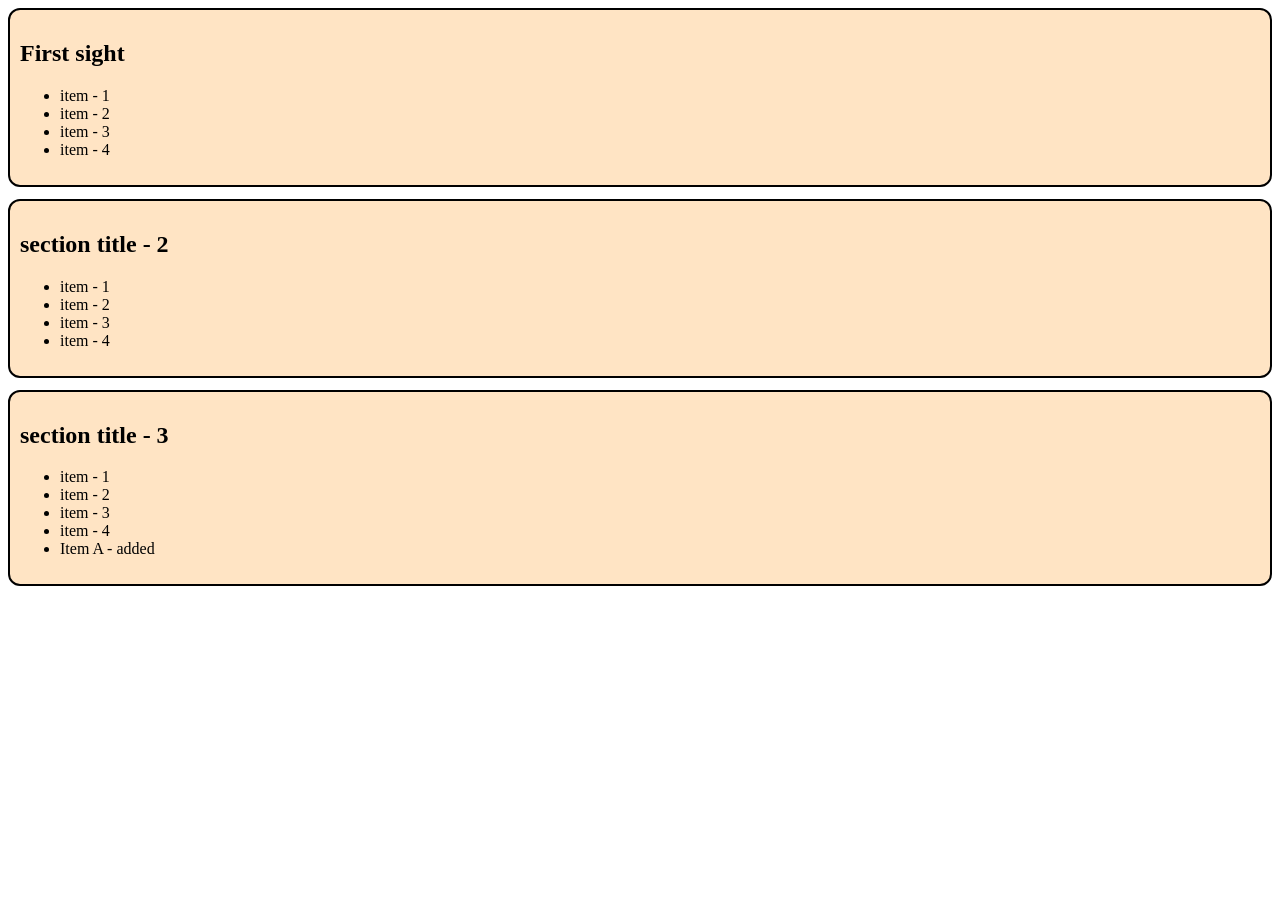
==== summary.html @ 9a3040ed "DOM" ====
<!DOCTYPE html>
<html lang="en">
<head>
    <meta charset="UTF-8">
    <meta name="viewport" content="width=device-width, initial-scale=1.0">
    <title>Dom Summary</title>
</head>
<body>

    <!-- main>section.section-item*3>h1{section title - $}+ul>li*4{item - $} -->

    <main>
        <section class="section-item">
            <h1 id="fist-title">section title - 1</h1>
            <ul>
                <li>item - 1</li>
                <li>item - 2</li>
                <li>item - 3</li>
                <li>item - 4</li>
            </ul>
        </section>
        <section class="section-item">
            <h1>section title - 2</h1>
            <ul>
                <li>item - 1</li>
                <li>item - 2</li>
                <li>item - 3</li>
                <li>item - 4</li>
            </ul>
        </section>
        <section class="section-item">
            <h1>section title - 3</h1>
            <ul id="third-list">
                <li>item - 1</li>
                <li>item - 2</li>
                <li>item - 3</li>
                <li>item - 4</li>
            </ul>
        </section>
    </main>


    


    <script src="./js/first.js"></script>
    <script src="./js/second.js"></script>
    <script src="./js/third.js"></script>
</body>
</html>
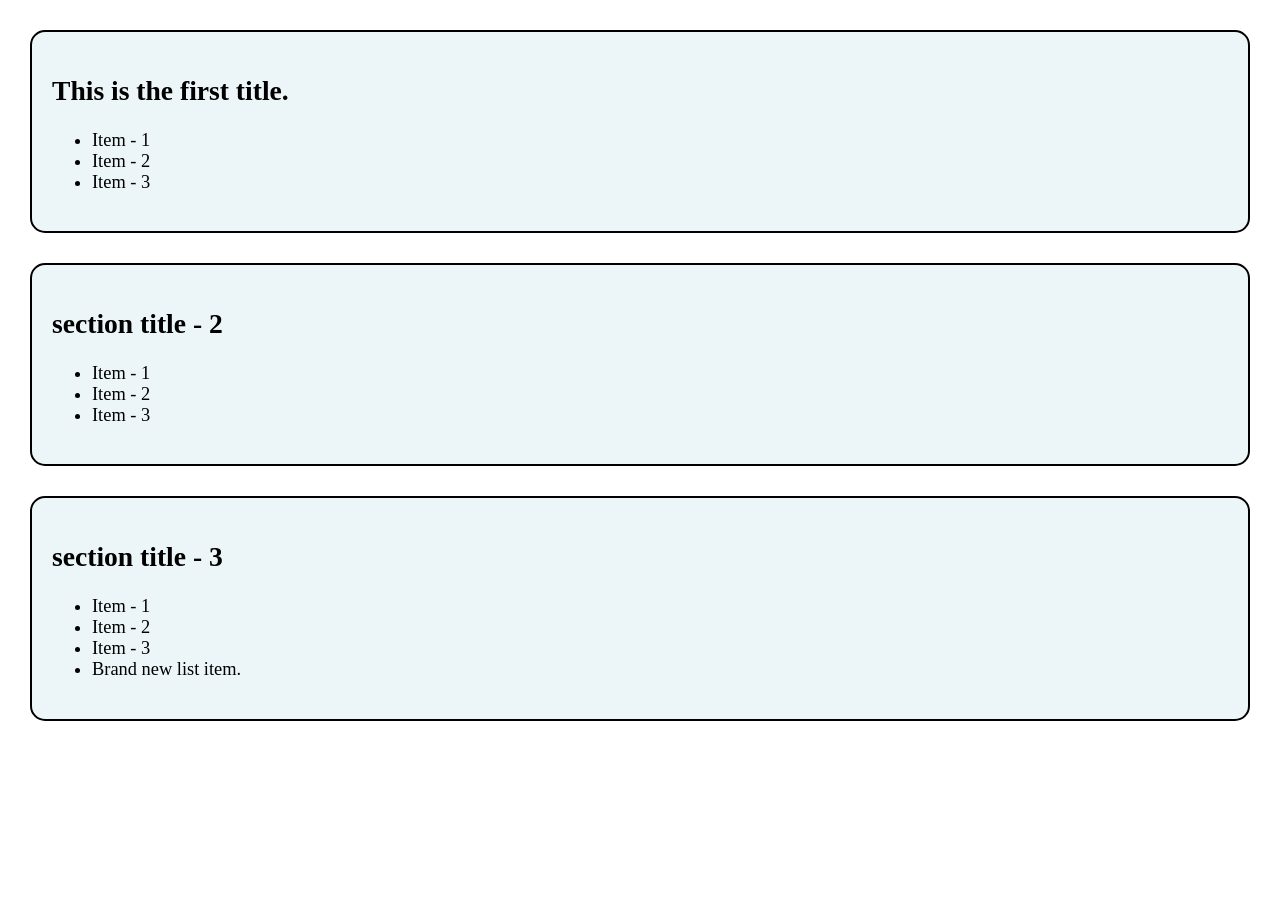
==== commit 02d38577: "DOM node methods" ====
--- a/summary.html
+++ b/summary.html
@@ -1,50 +1,54 @@
 <!DOCTYPE html>
 <html lang="en">
+
 <head>
     <meta charset="UTF-8">
     <meta name="viewport" content="width=device-width, initial-scale=1.0">
-    <title>Dom Summary</title>
+    <link rel="stylesheet" href="./styles/summary.css">
+    <title>Summary</title>
 </head>
+
 <body>
 
-    <!-- main>section.section-item*3>h1{section title - $}+ul>li*4{item - $} -->
+    <!-- main>section.section-item*3>h1{section title - $}+ul>li*3{Item - $} -->
 
     <main>
         <section class="section-item">
-            <h1 id="fist-title">section title - 1</h1>
+            <h1 id="first-title">section title - 1</h1>
             <ul>
-                <li>item - 1</li>
-                <li>item - 2</li>
-                <li>item - 3</li>
-                <li>item - 4</li>
+                <li>Item - 1</li>
+                <li>Item - 2</li>
+                <li>Item - 3</li>
             </ul>
         </section>
         <section class="section-item">
             <h1>section title - 2</h1>
             <ul>
-                <li>item - 1</li>
-                <li>item - 2</li>
-                <li>item - 3</li>
-                <li>item - 4</li>
+                <li>Item - 1</li>
+                <li>Item - 2</li>
+                <li>Item - 3</li>
             </ul>
         </section>
         <section class="section-item">
             <h1>section title - 3</h1>
             <ul id="third-list">
-                <li>item - 1</li>
-                <li>item - 2</li>
-                <li>item - 3</li>
-                <li>item - 4</li>
+                <li>Item - 1</li>
+                <li>Item - 2</li>
+                <li>Item - 3</li>
             </ul>
         </section>
     </main>
 
 
-    
+
+    <script src="./script/08_third.js"></script>
+    <script>
+        console.log("Embaded JS")
+    </script>
+    <script src="./script/06_first.js"></script>
+    <script src="./script/07_second.js"></script>
 
 
-    <script src="./js/first.js"></script>
-    <script src="./js/second.js"></script>
-    <script src="./js/third.js"></script>
 </body>
+
 </html>
--- a/styles/summary.css
+++ b/styles/summary.css
@@ -0,0 +1,18 @@
+body {
+    margin: 30px;
+}
+
+.section-design {
+    background-color: rgba(173, 216, 230, 0.233);
+    margin-bottom: 30px;
+    border-radius: 15px;
+    border: 2px solid black;
+    padding: 20px;
+    transition: all 0.3s ease-in-out;
+    font-size: 1.15em;
+}
+
+.section-design:hover {
+    transform: translateY(-4px);
+    box-shadow: 0 6px 18px 0 rgba(0, 0, 0, 0, 2);
+}
